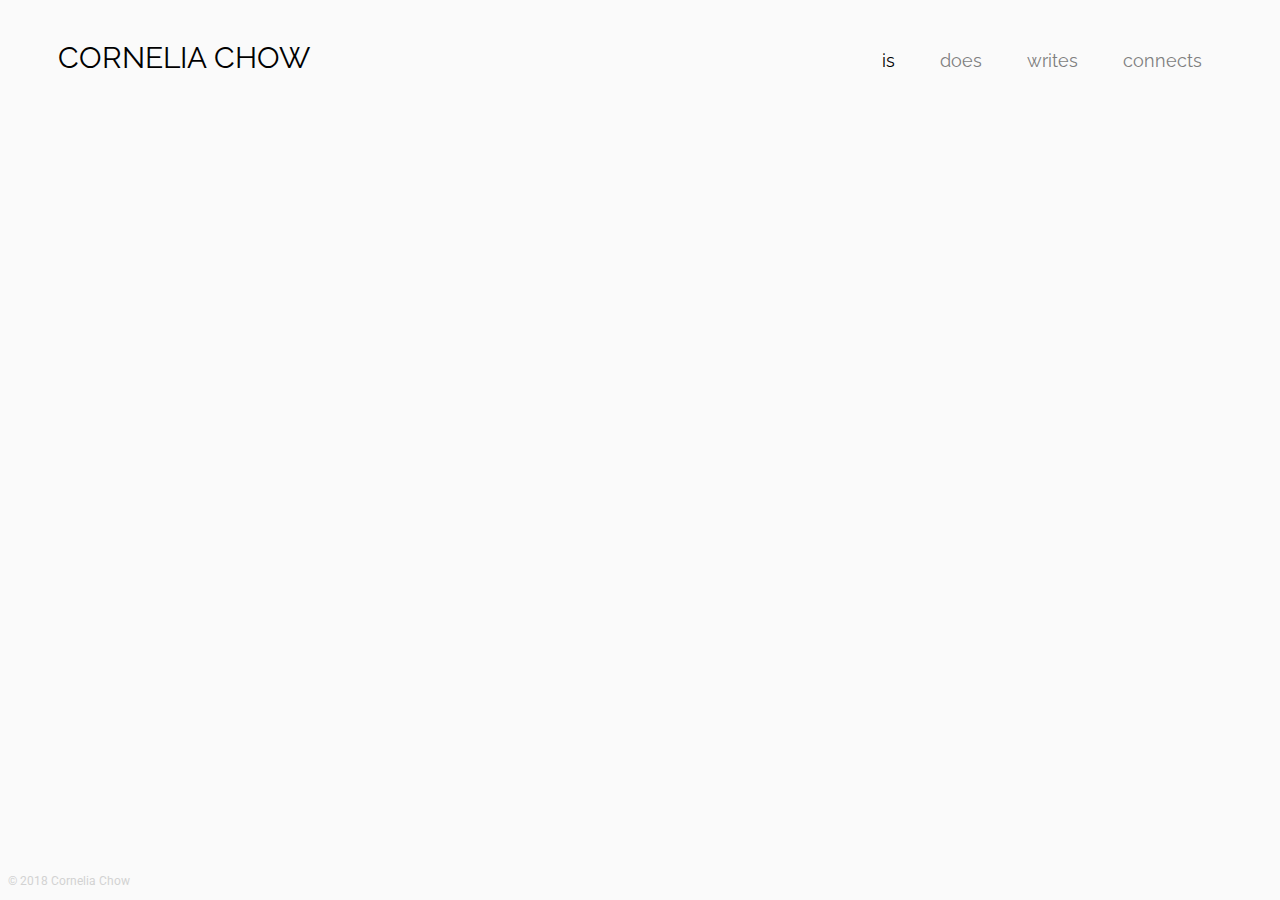
==== blog.html @ a1be7719 "updated links" ====
<!DOCTYPE html>
<html>
  <head>
    <title>Cornelia Chow</title>
    <meta charset="UTF-8">
    <meta name="viewport" content="width=device-width">
    <meta name="author" content="Cornelia Chow">
    <link rel="stylesheet" type="text/css" href="./css/index.css">
    <link href="https://fonts.googleapis.com/css?family=Raleway" rel="stylesheet">
    <link href="https://fonts.googleapis.com/css?family=Lora" rel="stylesheet">
    <link href="https://fonts.googleapis.com/css?family=Roboto" rel="stylesheet">
    <script src="https://ajax.googleapis.com/ajax/libs/jquery/3.3.1/jquery.min.js"></script>
    <script type="text/javascript" src="index.js"></script>
  </head>

  <body>
    <!-- progress scroll border -->
    <div class="border-top"></div>
    <div class="border-right"></div>
    <div class="border-bottom"></div>
    <div class="border-left"></div>

    <div class="header">
      <a href="#"><div class="logo unselectable">Cornelia Chow</div></a>
      <div class="nav unselectable" id="nav">
        <a href="javascript:void(0);" class="navCloseBtn" id="navCloseBtn" onclick="navClose()">&#10005;</a>
        <a href="javascript:void(0);" class="navOpenBtn" id="navOpenBtn" onclick="navOpen()">&#9776;</a>
        <a href="#">is</a>
        <a href="works.html">does</a>
        <!-- <a href="/store">creates</a> -->
        <a href="blog.html">writes</a>
        <a href="connects.html">connects</a>
      </div>
    </div>


    <div id="main">
      <section id="blog">
      </section>

      <footer>
        <p>&copy; 2018 Cornelia Chow</p>
      </footer>
    </div>
  </body>
</html>
---- css/index.css ----
html {
  background-color: #fafafa;
}

.unselectable {
  -webkit-touch-callout: none;
  -webkit-user-select: none;
  -khtml-user-select: none;
  -moz-user-select: none;
  -ms-user-select: none;
  user-select: none;
}

a:-webkit-any-link {
  color: inherit;
  cursor: pointer;
  text-decoration: none;
}

.header {
  /*display: flex;
  justify-content: space-between;*/
  margin: 20px;
  overflow: auto;
}

.logo {
  font-family: 'Raleway', sans-serif;
  font-size: 30px;
  text-transform: uppercase;
  margin: 20px 0 0 30px;
  float: left;
}

/* navigation start */
.nav {
  margin: 30px 30px 0px 0px;
  float: right;
  font-family: 'Raleway', sans-serif;
  font-size: 18px;
  color: #7f7f7f;
}
.nav a {
  margin: 0 20px 0 20px;
  text-decoration: none;
}
.nav a:hover {
  color: #8DC8EC;
}
.nav a:active, div a:nth-child(3){
  color: #000;
  pointer-events: none;
}
.navOpenBtn,
.navCloseBtn {
  display: none;
}

@media screen and (max-width: 600px) {
  .nav {
    float: right;
  }
  .nav a {
    display: none;
  }
  .nav a.navOpenBtn {
    float: right;
    display: block;
  }
  .nav a.navCloseBtn {
    float: right;
    display: none;
  }
  .nav.nav-open {
    position: relative;
  }
  .nav.nav-open a {
    float: none;
    display: block;
    text-align: right;
  }
  .nav.nav-open a.navOpenBtn {
    position: relative;
    right: 0;
    top: 0;
  }
}
/* navigation end */

#intro {
  margin: 100px;
  max-width: 800px;
  font-family: 'Lora', serif;
  font-size: 20px;
}

#connects {
  margin: 100px;
}

.social {
  width: 30px;
  height: 30px;
  margin: 10px;
}

footer {
  position: absolute;
  bottom: 0;
  color: #d2d2d2;
  font-family: 'Roboto', sans-serif;
  font-size: 12px;
}


/* progress scroll border start */
.border-top,
.border-bottom {
  position: fixed;
  height: 8px;
  background-color: #8DC8EC;
  z-index: 900;
  width: 0%;
}

.border-right,
.border-left {
  position: fixed;
  width: 8px;
  background-color: #8DC8EC;
  z-index: 900;
  height: 0%;
}

.border-top {
  top: 0;
  left: 0;
}

.border-right {
  top: 0;
  right: 0;
}

.border-bottom {
  bottom: 0;
  right: 0;
}

.border-left {
  bottom: 0;
  left: 0;
}
/* progress scroll border end */
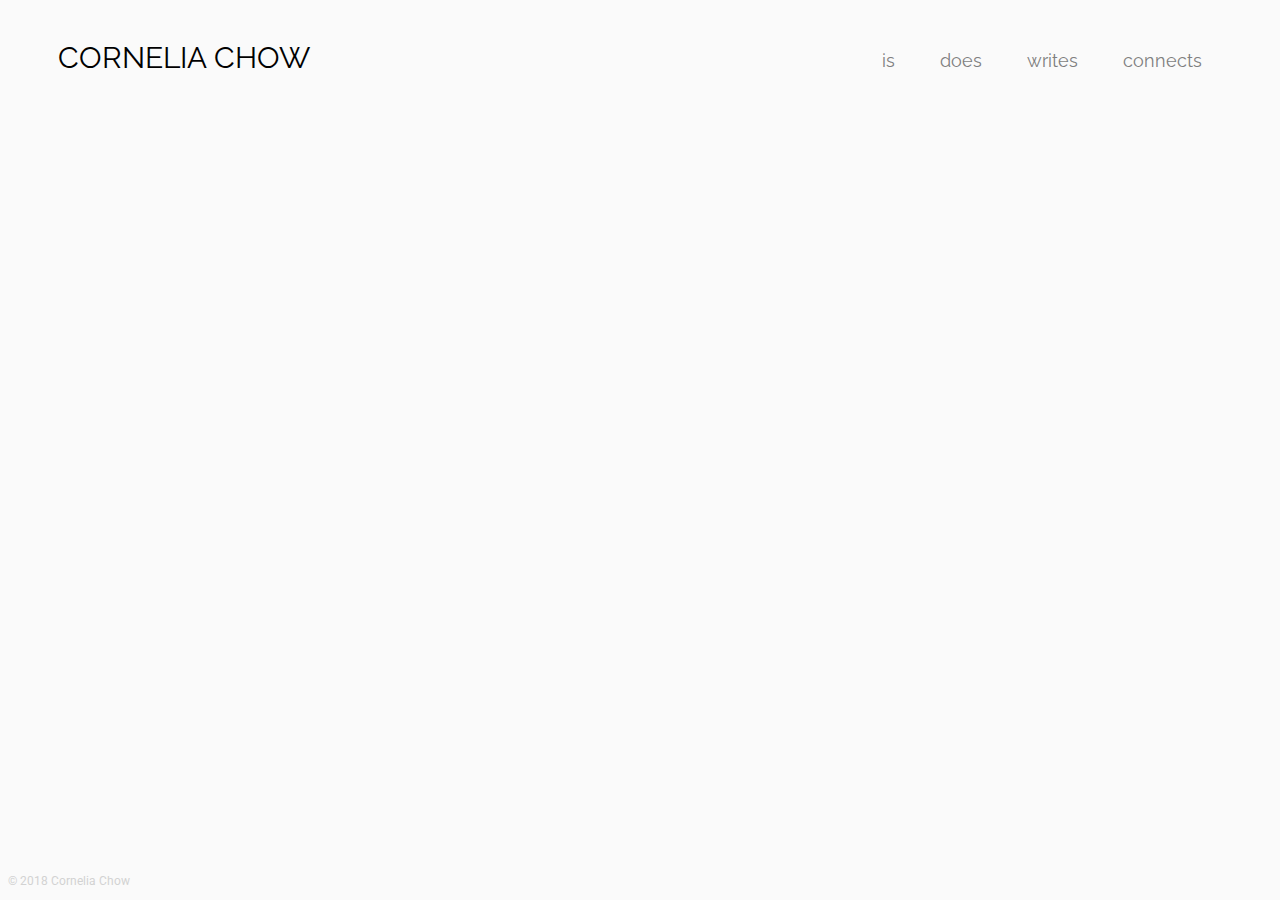
==== commit 6ab08a58: "fixed folder access for links" ====
--- a/blog.html
+++ b/blog.html
@@ -21,18 +21,16 @@
     <div class="border-left"></div>
 
     <div class="header">
-      <a href="#"><div class="logo unselectable">Cornelia Chow</div></a>
+      <a href="/"><div class="logo unselectable">Cornelia Chow</div></a>
       <div class="nav unselectable" id="nav">
         <a href="javascript:void(0);" class="navCloseBtn" id="navCloseBtn" onclick="navClose()">&#10005;</a>
         <a href="javascript:void(0);" class="navOpenBtn" id="navOpenBtn" onclick="navOpen()">&#9776;</a>
-        <a href="#">is</a>
+        <a href="/">is</a>
         <a href="works.html">does</a>
-        <!-- <a href="/store">creates</a> -->
         <a href="blog.html">writes</a>
         <a href="connects.html">connects</a>
       </div>
     </div>
-
 
     <div id="main">
       <section id="blog">
--- a/css/index.css
+++ b/css/index.css
@@ -13,7 +13,7 @@
 
 a:-webkit-any-link {
   color: inherit;
-  cursor: pointer;
+  cursor: pointer; 
   text-decoration: none;
 }
 
@@ -47,16 +47,15 @@
 .nav a:hover {
   color: #8DC8EC;
 }
-.nav a:active, div a:nth-child(3){
+.nav a:active {
   color: #000;
-  pointer-events: none;
 }
 .navOpenBtn,
 .navCloseBtn {
   display: none;
 }
 
-@media screen and (max-width: 600px) {
+@media screen and (max-width: 800px) {
   .nav {
     float: right;
   }
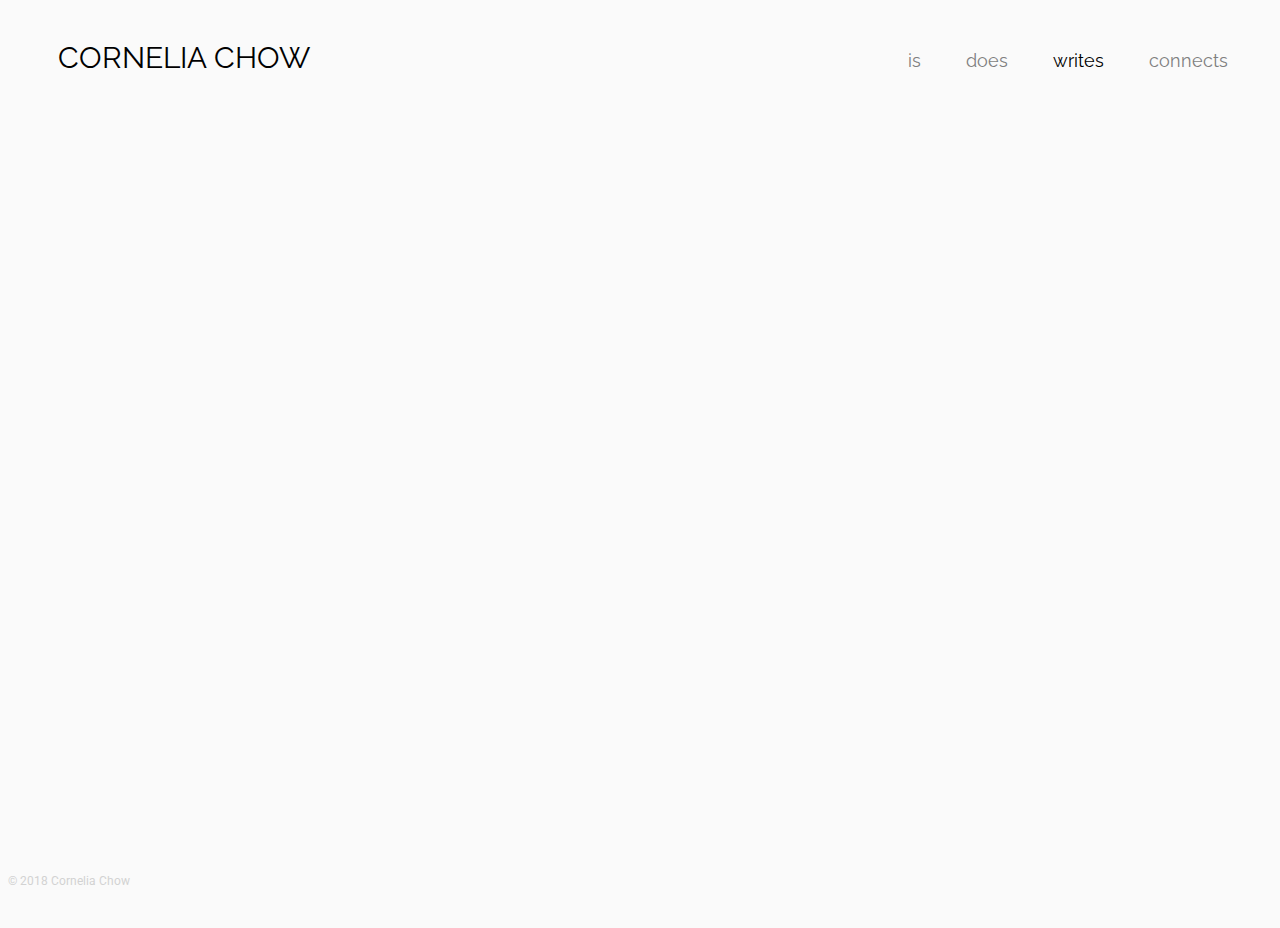
==== commit c07f37c9: "fixed typo and landing page" ====
--- a/blog.html
+++ b/blog.html
@@ -27,7 +27,7 @@
         <a href="javascript:void(0);" class="navOpenBtn" id="navOpenBtn" onclick="navOpen()">&#9776;</a>
         <a href="/">is</a>
         <a href="works.html">does</a>
-        <a href="blog.html">writes</a>
+        <a href="blog.html" style="color: #000">writes</a>
         <a href="connects.html">connects</a>
       </div>
     </div>
@@ -35,10 +35,9 @@
     <div id="main">
       <section id="blog">
       </section>
-
-      <footer>
+    </div>
+    <footer>
         <p>&copy; 2018 Cornelia Chow</p>
-      </footer>
-    </div>
+    </footer>
   </body>
 </html>--- a/css/index.css
+++ b/css/index.css
@@ -1,5 +1,10 @@
 html {
   background-color: #fafafa;
+}
+
+body {
+  height: 100vh;
+  width: 100vw;
 }
 
 .unselectable {
@@ -18,10 +23,10 @@
 }
 
 .header {
-  /*display: flex;
-  justify-content: space-between;*/
+  display: flex;
+  justify-content: space-between;
   margin: 20px;
-  overflow: auto;
+  /*position: fixed;*/
 }
 
 .logo {
@@ -29,13 +34,11 @@
   font-size: 30px;
   text-transform: uppercase;
   margin: 20px 0 0 30px;
-  float: left;
 }
 
 /* navigation start */
 .nav {
-  margin: 30px 30px 0px 0px;
-  float: right;
+  margin: 30px 20px 0px 0px;
   font-family: 'Raleway', sans-serif;
   font-size: 18px;
   color: #7f7f7f;
@@ -45,14 +48,12 @@
   text-decoration: none;
 }
 .nav a:hover {
-  color: #8DC8EC;
-}
-.nav a:active {
-  color: #000;
+  color: #6FB3DD;
 }
 .navOpenBtn,
 .navCloseBtn {
   display: none;
+  color: #000;
 }
 
 @media screen and (max-width: 800px) {
@@ -90,7 +91,10 @@
   margin: 100px;
   max-width: 800px;
   font-family: 'Lora', serif;
-  font-size: 20px;
+  font-size: 35px;
+}
+#intro a {
+  color: #6FB3DD;
 }
 
 #connects {
@@ -106,6 +110,7 @@
 footer {
   position: absolute;
   bottom: 0;
+  width: 100%;
   color: #d2d2d2;
   font-family: 'Roboto', sans-serif;
   font-size: 12px;
@@ -117,7 +122,7 @@
 .border-bottom {
   position: fixed;
   height: 8px;
-  background-color: #8DC8EC;
+  background-color: #6FB3DD;
   z-index: 900;
   width: 0%;
 }
@@ -126,7 +131,7 @@
 .border-left {
   position: fixed;
   width: 8px;
-  background-color: #8DC8EC;
+  background-color: #6FB3DD;
   z-index: 900;
   height: 0%;
 }
